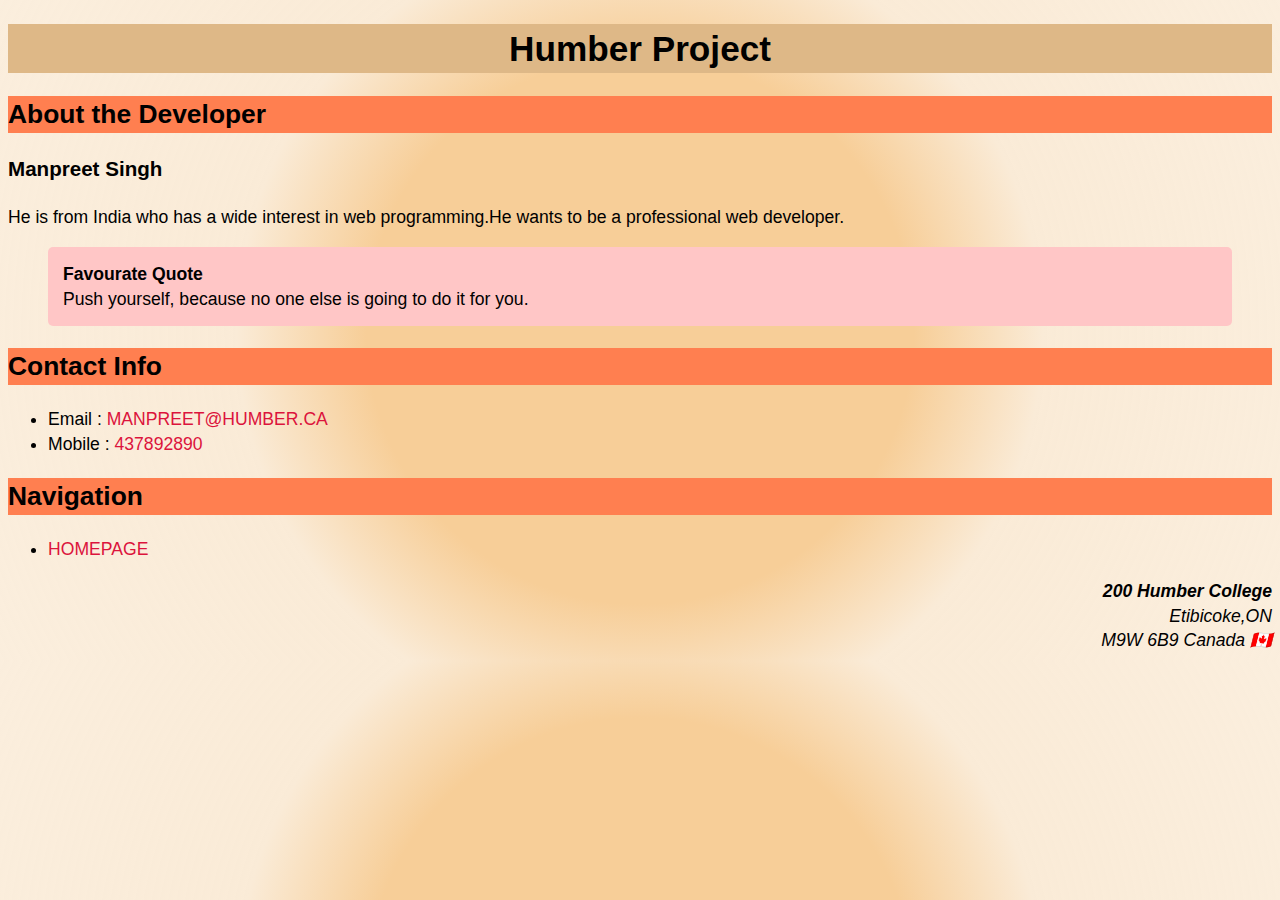
==== dev.html @ 53dcd353 "Updating Site" ====
<!DOCTYPE html>
<html lang="en">

<head>
    <title>Developer - Humber Project</title>
    <link rel="stylesheet" href="css/style.css">
</head>

<body>
    <header>
        <h1>Humber Project</h1>
    </header>
    <main>
        <header>
            <h2 class="subhead">About the Developer</h2>
        </header>
             <h3>Manpreet Singh</h3>
            <p>He is from India who has a wide interest in web programming.He wants to be a professional web developer.</p>
        
          
            <blockquote>
                <header>  <strong>Favourate Quote </strong></header>
                Push yourself, because no one else is going to do it for you.
            </blockquote>

        <section>
            <h2 class="subhead">Contact Info</h2>
            <ul>
                <li>Email : <a href="#">manpreet@humber.ca</a></li>
                <li>Mobile : <a href="#">437892890</a></li>
            </ul>
        </section>
    </main>
    <nav>
        <h2 class="subhead">Navigation</h2>
        <ul>
          <li><a href="index.html">Homepage</a></li>
        </ul>    
      </nav>
    <footer>
        <address>
            <strong>200 Humber College</strong><br />
            Etibicoke,ON<br />
            M9W 6B9 Canada 🇨🇦<br />

        </address>
    </footer>

</body>

</html>
---- css/style.css ----
*
{
    /*for all */
    
}
body
{

font-weight: normal;
font-style: normal;
font-size: 1.1em;
line-height: 1.4;
font-family: Arial, Helvetica, sans-serif;
background: rgb(247,206,152);
background: radial-gradient(circle, rgba(247,206,152,1) 38%, rgba(250,235,215,1) 56%, rgba(250,235,215,0.8477766106442577) 100%);
/*
Or we can write in one line
font:normal normal 1.1em/1.4 Arial, Helvetica, sans-serif;
*/
}

h1
{

    background-color: burlywood;
    text-align: center;
    font-size: 2em;/*'em' Multiple of current size which is 1.1 (body) */
    /*background-image: url(../img/humber.jpg); */
}

.subhead
{
  background-color: coral;
  font:normal 1em; /*normal is 400,bold is 700 */

}

address
{
    text-align: right;
}
abbr {
    font-style: italic;
    font-weight: 100;
}

.topimage
{
text-align: center;

}
blockquote {
  

    padding: 15px;
    background: rgb(255, 198, 198);
    border-radius: 5px;
}

.linkcolor
{
color: brown;

}
a{

    color: crimson;
    text-transform: uppercase;
    text-decoration:dotted;
    letter-spacing:1 ;
}
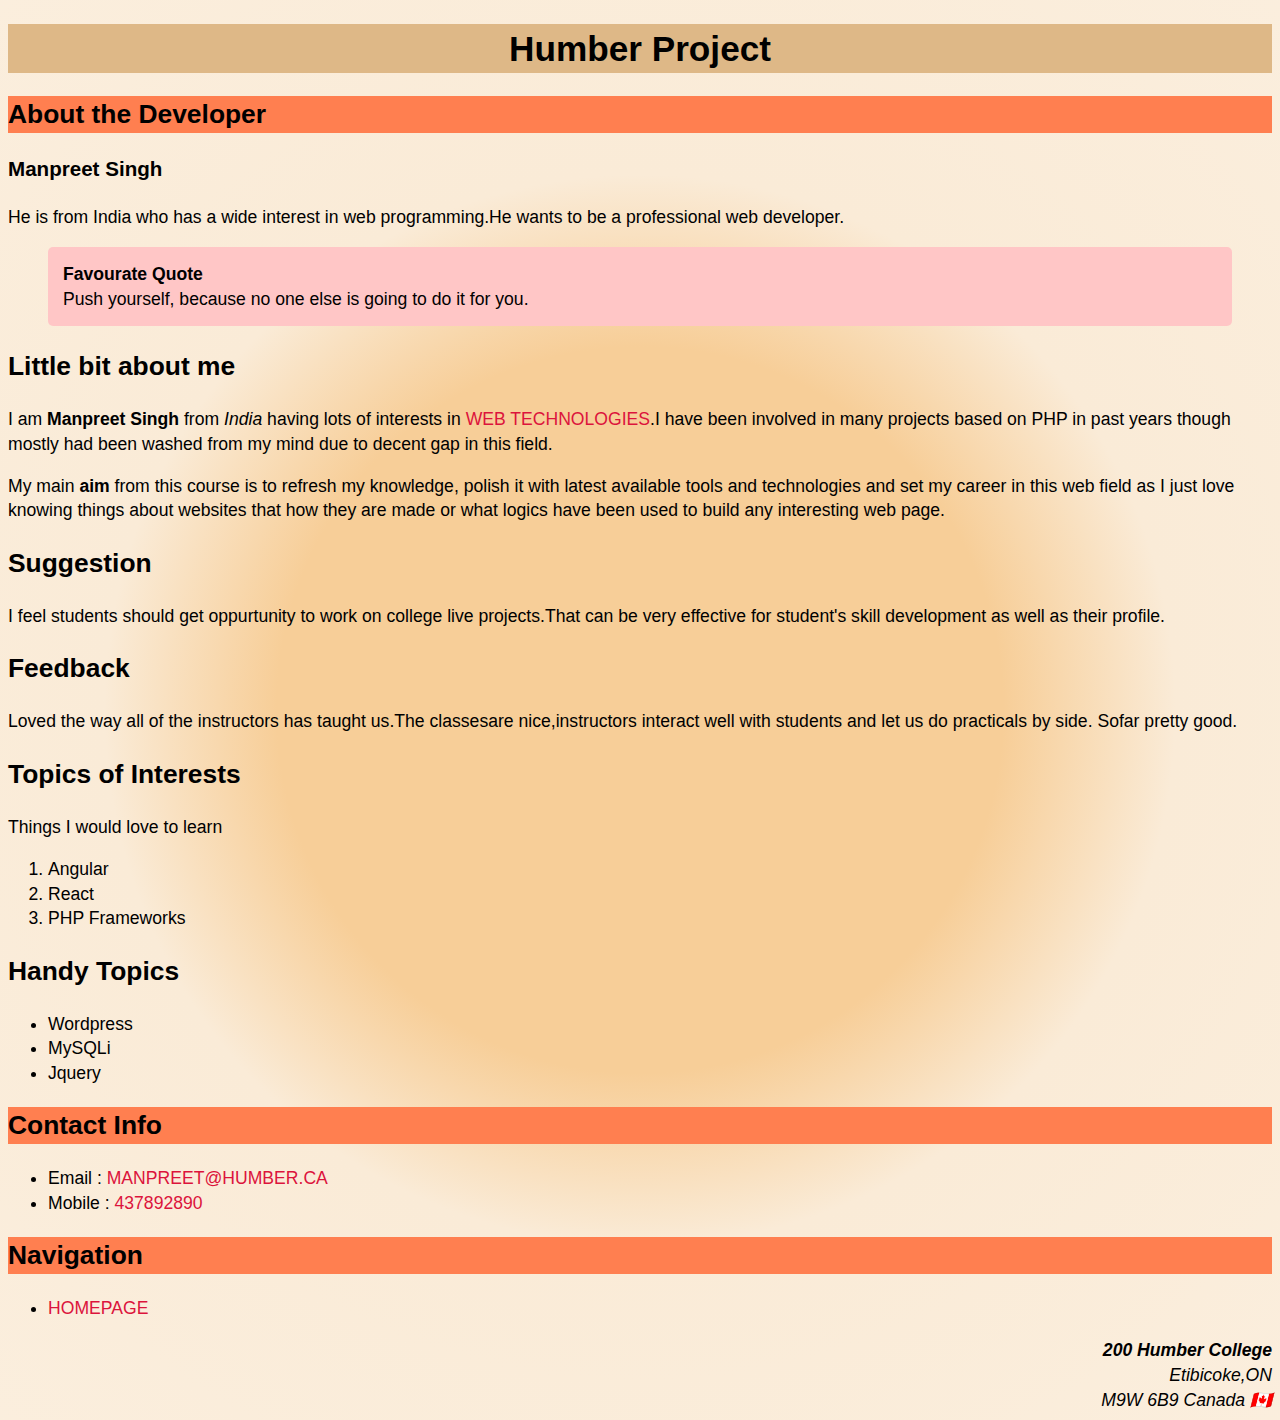
==== commit 10f298f3: "Update" ====
--- a/dev.html
+++ b/dev.html
@@ -14,7 +14,7 @@
         <header>
             <h2 class="subhead">About the Developer</h2>
         </header>
-             <h3>Manpreet Singh</h3>
+            <section><h3>Manpreet Singh</h3>
             <p>He is from India who has a wide interest in web programming.He wants to be a professional web developer.</p>
         
           
@@ -22,7 +22,48 @@
                 <header>  <strong>Favourate Quote </strong></header>
                 Push yourself, because no one else is going to do it for you.
             </blockquote>
-
+            </section>
+            <section>
+            <h2 class="highlight txtcenter">Little bit about me</h2>
+            <p>
+               I am <strong>Manpreet Singh </strong> from <em>India</em> having lots of interests in <a href="https://developer.mozilla.org/en-US/docs/Web"> web technologies</a>.I have been involved in many projects based on PHP in past years though mostly had been washed from my mind due to decent gap in this field.
+         
+            </p>
+            
+            <p>
+               My main <strong>aim</strong>  from this course is to refresh my knowledge, polish it with latest available tools and technologies and set my career in this web field as I just love knowing things about websites that how they are made or what logics have been used to build any interesting web page.
+            </p> 
+         </section>
+         <section>
+            <h2 class="highlight txtcenter">Suggestion</h2>   
+            <p>
+               I feel students should get oppurtunity to work on college live projects.That can be very effective for student's skill development as well as their profile.
+            </p>
+         </section>
+         <section>
+            <h2 class="highlight txtcenter">Feedback</h2>   
+            <p>
+               Loved the way all of the instructors has taught us.The classesare nice,instructors interact well with students and let us do practicals by side.
+               Sofar pretty good.
+            </p>
+         </section>
+         <section>
+            <h2 class="highlight txtcenter">Topics of Interests</h2>
+            <p>Things I would love to learn</p>
+            <ol>
+               <li>Angular</li>
+               <li>React</li>
+               <li>PHP Frameworks</li>
+            </ol>
+         
+            <h2 class="highlight txtcenter">Handy Topics</h2>
+            <ul>
+               <li>Wordpress</li>
+               <li>MySQLi</li>
+               <li>Jquery</li>
+            </ul>
+         
+         </section>
         <section>
             <h2 class="subhead">Contact Info</h2>
             <ul>
